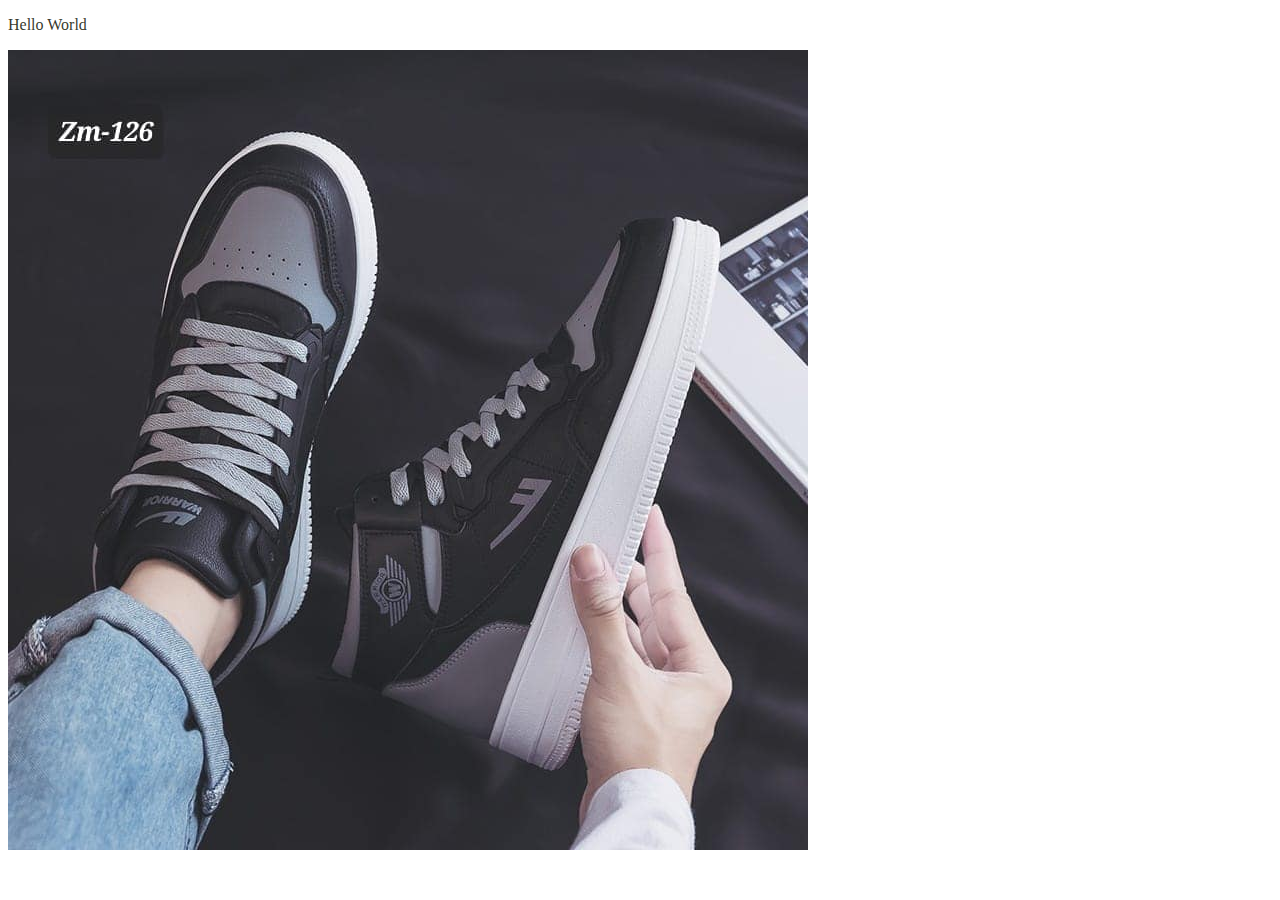
==== New folder/index.html @ 845c6b5b "first commit" ====
<!DOCTYPE html>
<html lang="en">
<head>
    <meta charset="UTF-8">
    <meta name="viewport" content="width=device-width, initial-scale=1.0">
    <title>document <3 </title>
</head>
<body>
    <p style="color:rgba(14, 17, 1, 0.859) ">Hello World</p>
    <img src="../421764978_376173448338975_3208370528737096497_n.jpg" alt="">
    
    
</body>
</html>
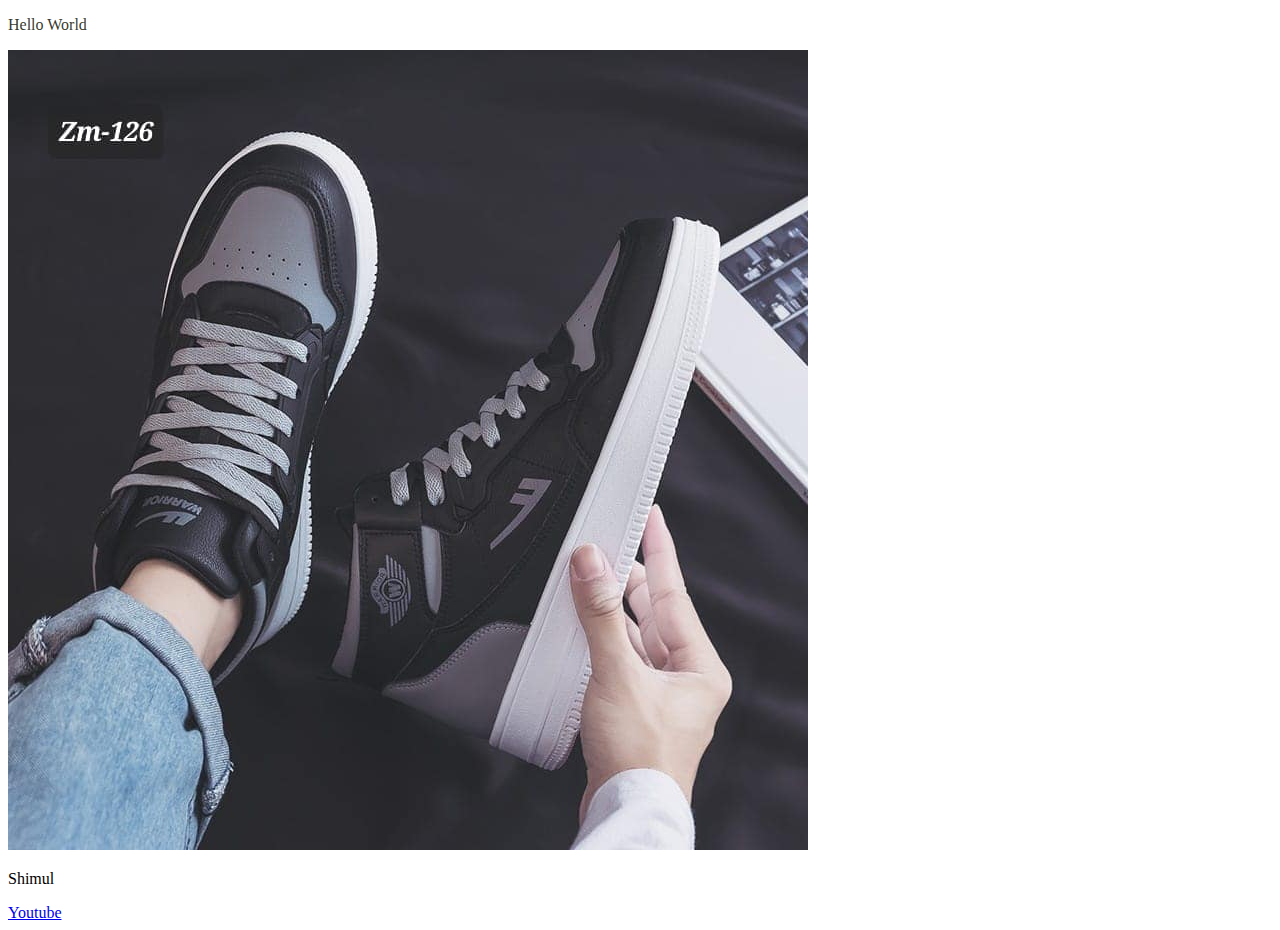
==== commit 8c9a3efd: "second commit" ====
--- a/New folder/index.html
+++ b/New folder/index.html
@@ -8,7 +8,7 @@
 <body>
     <p style="color:rgba(14, 17, 1, 0.859) ">Hello World</p>
     <img src="../421764978_376173448338975_3208370528737096497_n.jpg" alt="">
-    
-    
+    <p>Shimul</p>
+    <a href="https://youtube.com">Youtube</a> 
 </body>
 </html>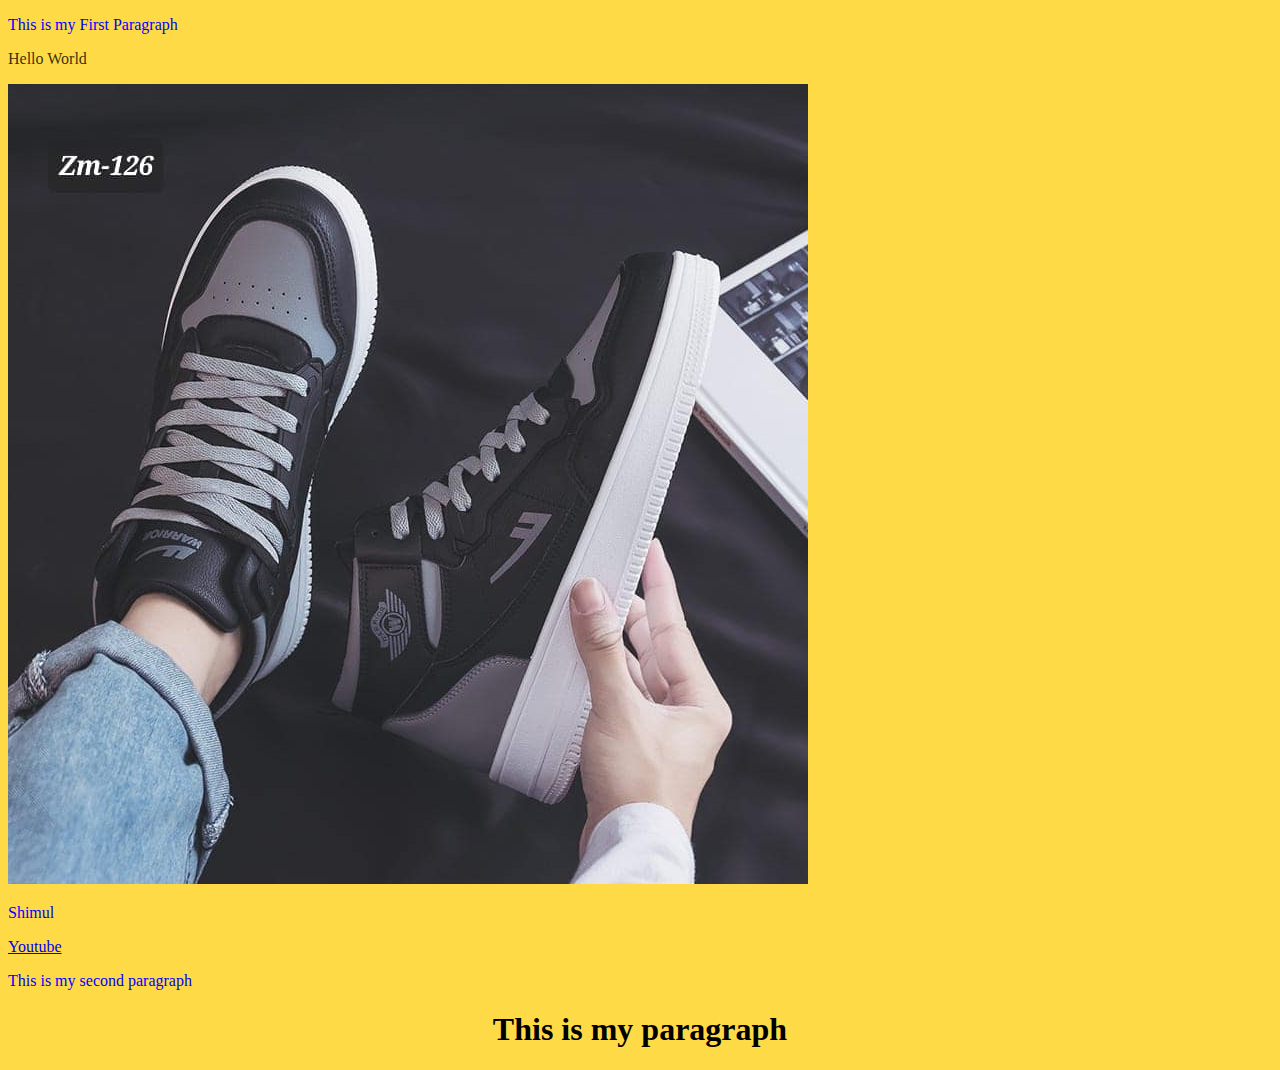
==== commit 645a1fe6: "third Commit" ====
--- a/New folder/index.html
+++ b/New folder/index.html
@@ -1,14 +1,28 @@
 <!DOCTYPE html>
 <html lang="en">
-<head>
+<head> 
+    <style>
+        body{
+            background-color: rgb(255, 218, 71);
+        }
+        h1{}
+
+
+
+    </style>
     <meta charset="UTF-8">
     <meta name="viewport" content="width=device-width, initial-scale=1.0">
+    <link rel="stylesheet" href="Style.css">
     <title>document <3 </title>
 </head>
 <body>
-    <p style="color:rgba(14, 17, 1, 0.859) ">Hello World</p>
+    <p> This is my First Paragraph</p>
+    <p  style="color:rgba(14, 17, 1, 0.859) ">Hello World</p>
     <img src="../421764978_376173448338975_3208370528737096497_n.jpg" alt="">
     <p>Shimul</p>
     <a href="https://youtube.com">Youtube</a> 
+    <p class="First">This is my second paragraph</p>
+
+    <h1 style="color:black;text-align: center;">This is my paragraph</h1>
 </body>
 </html>--- a/New folder/Style.css
+++ b/New folder/Style.css
@@ -0,0 +1,12 @@
+p{ 
+    color: blue;
+}
+.first{
+    color: red;
+}
+#Yah{
+    color: rgb(0, 0, 0);
+
+
+
+}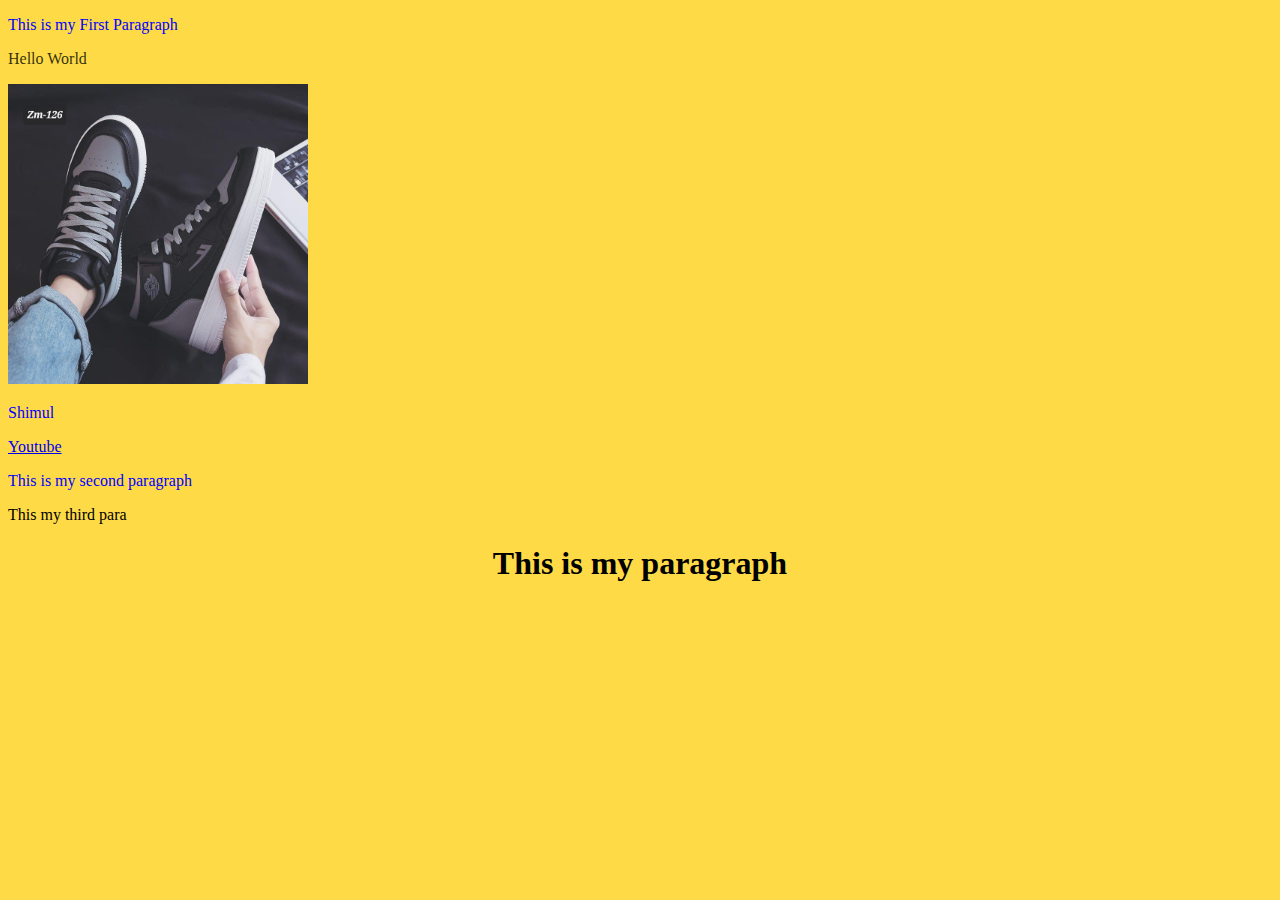
==== commit 7beb56cc: "Third commit" ====
--- a/New folder/index.html
+++ b/New folder/index.html
@@ -6,8 +6,6 @@
             background-color: rgb(255, 218, 71);
         }
         h1{}
-
-
 
     </style>
     <meta charset="UTF-8">
@@ -18,10 +16,12 @@
 <body>
     <p> This is my First Paragraph</p>
     <p  style="color:rgba(14, 17, 1, 0.859) ">Hello World</p>
-    <img src="../421764978_376173448338975_3208370528737096497_n.jpg" alt="">
+    <img src="../421764978_376173448338975_3208370528737096497_n.jpg" alt="Black Shoe" width="300" height="300">
     <p>Shimul</p>
     <a href="https://youtube.com">Youtube</a> 
+
     <p class="First">This is my second paragraph</p>
+    <p id="Yah"> This my third para </p>
 
     <h1 style="color:black;text-align: center;">This is my paragraph</h1>
 </body>
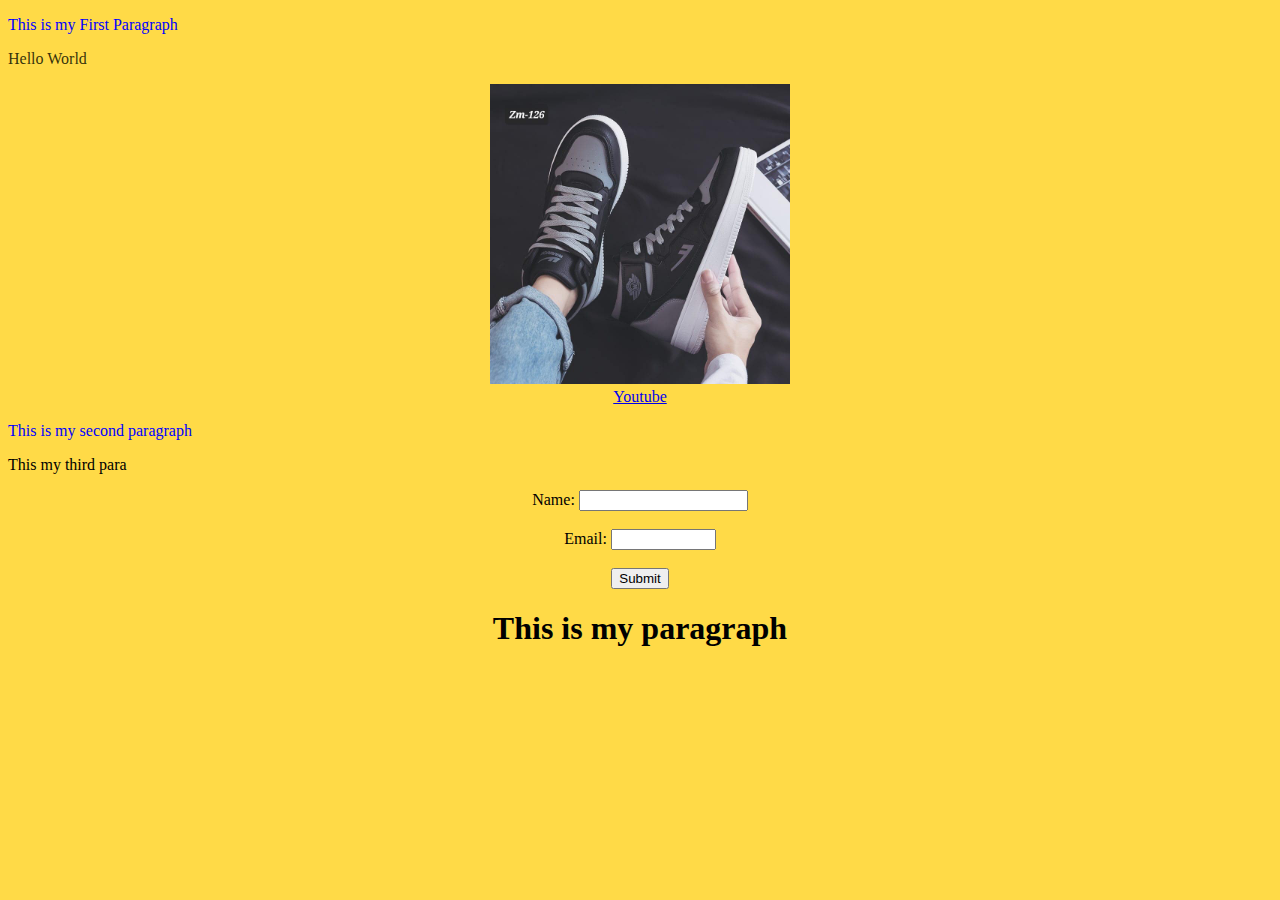
==== commit 38e49482: "fifth commit" ====
--- a/New folder/index.html
+++ b/New folder/index.html
@@ -11,18 +11,26 @@
     <meta charset="UTF-8">
     <meta name="viewport" content="width=device-width, initial-scale=1.0">
     <link rel="stylesheet" href="Style.css">
-    <title>document <3 </title>
+    <title>document <3</title>
 </head>
 <body>
     <p> This is my First Paragraph</p>
     <p  style="color:rgba(14, 17, 1, 0.859) ">Hello World</p>
-    <img src="../421764978_376173448338975_3208370528737096497_n.jpg" alt="Black Shoe" width="300" height="300">
-    <p>Shimul</p>
-    <a href="https://youtube.com">Youtube</a> 
+    <center><img src="../421764978_376173448338975_3208370528737096497_n.jpg" alt="Black Shoe" width="300" height="300"><br>
+    
+    <a href="https://youtube.com">Youtube</a> </center>
 
     <p class="First">This is my second paragraph</p>
     <p id="Yah"> This my third para </p>
 
+
+
+    <FORM action="mailto:you@yourdomain.com">
+       <CENTER> Name: <INPUT name="Name" value="" size="18"><BR><BR>
+        Email: <INPUT name="Email" value="" size="10"><BR><BR>
+        <INPUT type="submit"></CENTER>
+        </FORM>
+
     <h1 style="color:black;text-align: center;">This is my paragraph</h1>
 </body>
 </html>--- a/New folder/Style.css
+++ b/New folder/Style.css
@@ -1,12 +1,10 @@
 p{ 
     color: blue;
 }
-.first{
+#.first{
     color: red;
 }
 #Yah{
     color: rgb(0, 0, 0);
 
-
-
 }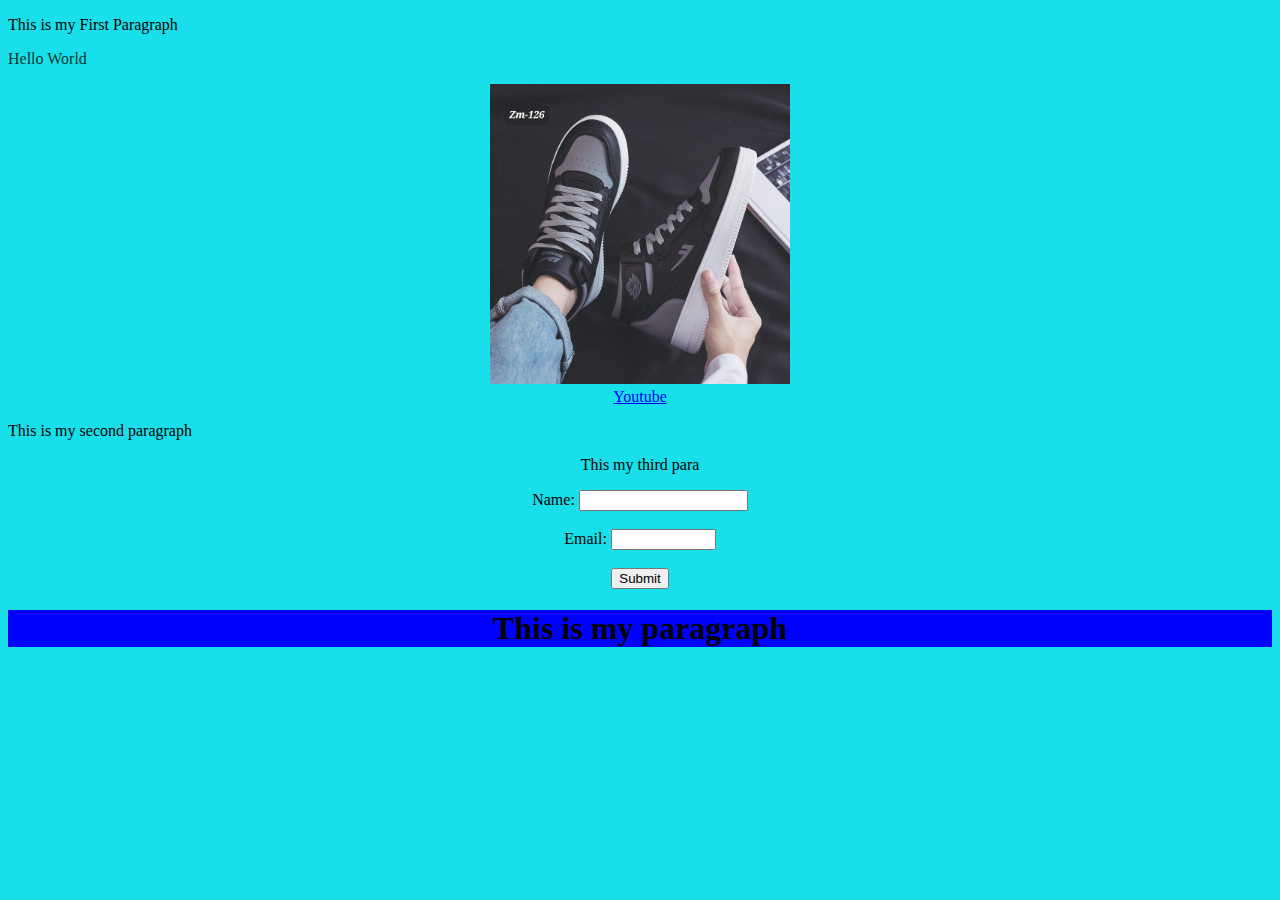
==== commit 558b03fa: "six" ====
--- a/New folder/index.html
+++ b/New folder/index.html
@@ -3,9 +3,11 @@
 <head> 
     <style>
         body{
-            background-color: rgb(255, 218, 71);
+            background-color: rgb(24, 223, 233);
         }
-        h1{}
+        h1{
+            background: blue;
+        }
 
     </style>
     <meta charset="UTF-8">
@@ -21,7 +23,7 @@
     <a href="https://youtube.com">Youtube</a> </center>
 
     <p class="First">This is my second paragraph</p>
-    <p id="Yah"> This my third para </p>
+    <p align="center" id="Yah"> This my third para </p>
 
 
 
--- a/New folder/Style.css
+++ b/New folder/Style.css
@@ -1,3 +1,8 @@
+/*resulting default margin and padding
+
+
+
+
 p{ 
     color: blue;
 }
